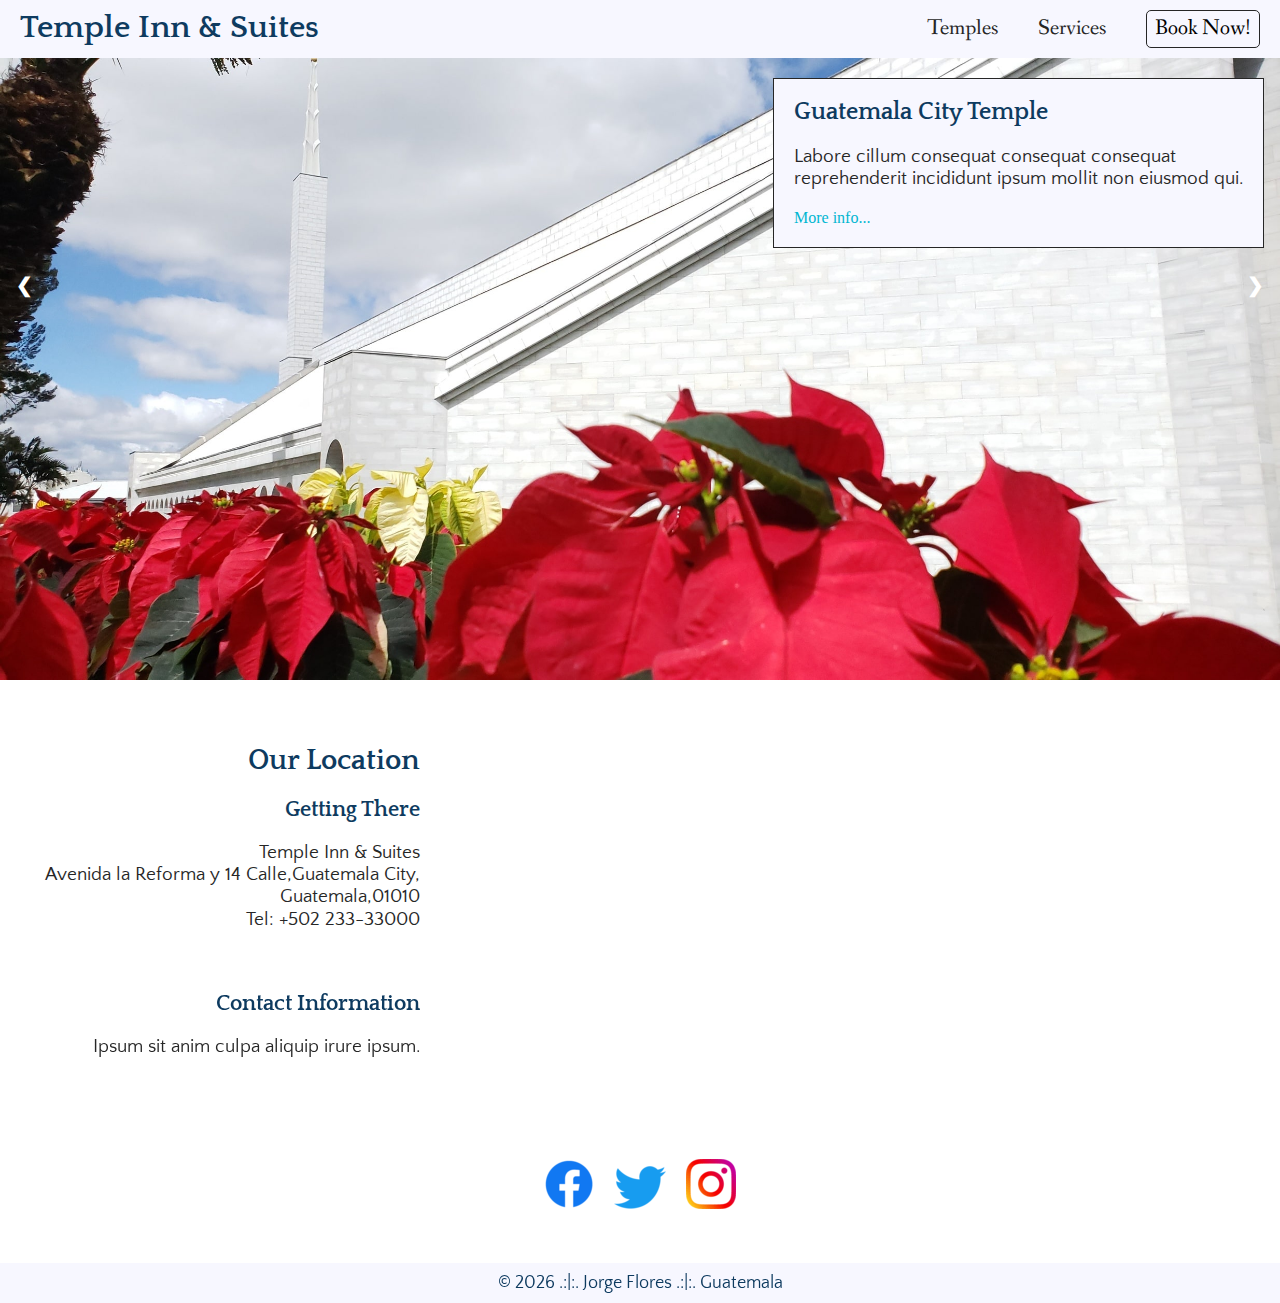
==== index.html @ 7dd708f8 "Added more info link to all pictures" ====
<!DOCTYPE html>
<html lang="en">
<head>
    <meta charset="UTF-8">
    <meta http-equiv="X-UA-Compatible" content="IE=edge">
    <meta name="viewport" content="width=device-width, initial-scale=1.0">
    <title>Home</title>
    <link rel="stylesheet" href="./css/normalize.css">
    <link rel="stylesheet" href="./css/main.css">
    <link rel="stylesheet" href="./css/large.css"></stylesheet>
    <link rel="stylesheet" href="./css/medium.css"></stylesheet>
    <link rel="stylesheet" href="./css/small.css"></stylesheet>
    <link rel="shortcut icon" href="./images/hotel.ico">
</head>
<body>
    <header>
        <div class="title">
            <h1 class="logo">Temple Inn & Suites</h1>
        </div>
        <nav class="navbar" id="nav">
            <ul>
                <li><a href="temples.html">Temples</a></li>
                <li><a href="services.html">Services</a></li>
                <li><button type="button">Book Now!</li>
            </ul>
        </nav>
        <div class="icon">
            <img id="icon" src="./images/menu.png" alt="Menu Icon">
        </div>
    </header>
    <main>
        <!-- Container for the image gallery -->
        <div class="container">

            <!-- Full-width images with number text -->
            <div class="mySlides">
                <img src="./images/guatemala-temple.jpg" style="width:100%" alt="Guatemala">
                <div class="temple-info top-right">
                    <h2>Guatemala City Temple</h2>
                    <p>Labore cillum consequat consequat consequat <br>
                        reprehenderit incididunt ipsum mollit non eiusmod qui.</p>
                    <a style="text-decoration:none" href="#more-info">More info...</a>
                </div>
            </div>
        
            <div class="mySlides">
                <img class="demo cursor" src="./images/mexicocity-temple.jpg" style="width:100%" alt="Mexico City">
                <div class="temple-info top-right">
                    <h2>Mexico City Temple</h2>
                    <p>Labore cillum consequat consequat consequat <br>
                        reprehenderit incididunt ipsum mollit non eiusmod qui.</p>
                    <a style="text-decoration:none" href="#more-info">More info...</a>
                </div>
            </div>
        
            <div class="mySlides">
                <img src="./images/rome-temple.jpg" style="width:100%" alt="Italy">
                <div class="temple-info top-right">
                    <h2>Rome, Italy Temple</h2>
                    <p>Labore cillum consequat consequat consequat <br>
                        reprehenderit incididunt ipsum mollit non eiusmod qui.</p>
                    <a style="text-decoration:none" href="#more-info">More info...</a>
                </div>
            </div>
        
            <div class="mySlides">
                <img src="./images/saopablo-temple.jpg" style="width:100%" alt="Brasil">
                <div class="temple-info top-right">
                    <h2>Sao Pablo Temple</h2>
                    <p>Labore cillum consequat consequat consequat <br>
                        reprehenderit incididunt ipsum mollit non eiusmod qui.</p>
                    <a style="text-decoration:none" href="#more-info">More info...</a>
                </div>
            </div>
        
            <div class="mySlides">
                <img src="./images/saltlake-temple.jpg" style="width:100%" alt="Salt Lake City">
                <div class="temple-info top-right">
                    <h2>Salt Lake City Temple</h2>
                    <p>Labore cillum consequat consequat consequat <br>
                        reprehenderit incididunt ipsum mollit non eiusmod qui.</p>
                    <a style="text-decoration:none" href="#more-info">More info...</a>
                </div>
            </div>
        
            <div class="mySlides">
                <img src="./images/sandiego-temple.jpg" style="width:100%" alt="San Diego">
                <div class="temple-info top-right">
                    <h2>San Diego Temple</h2>
                    <p>Labore cillum consequat consequat consequat <br>
                        reprehenderit incididunt ipsum mollit non eiusmod qui.</p>
                    <a style="text-decoration:none" href="#more-info">More info...</a>
                </div>
            </div>
        
            <!-- Next and previous buttons -->
            <a class="prev" onclick="plusSlides(-1)">&#10094;</a>
            <a class="next" onclick="plusSlides(1)">&#10095;</a>
        </div>
        <section class="main">
    
            <div class="temple-address" id="more-info">
                <h2>Our Location</h2>
                <h3>Getting There</h3>
                <p>
                    Temple Inn & Suites <br>                    
                    Avenida la Reforma y 14 Calle,Guatemala City, <br>
                    Guatemala,01010<br>
                    
                    Tel: +502 233-33000</p>
            </div>
    
            <div class="map">
                <iframe src="https://www.google.com/maps/embed?pb=!1m18!1m12!1m3!1d3861.3350098813307!2d-90.49547398517437!3d14.579976689815608!2m3!1f0!2f0!3f0!3m2!1i1024!2i768!4f13.1!3m3!1m2!1s0x8589a39b9db4f0e3%3A0x93fb9aa9f9d920ba!2sArkadia%20Shopping!5e0!3m2!1sen!2sgt!4v1648485183170!5m2!1sen!2sgt" width="400" height="350" style="border:0;" allowfullscreen="" loading="lazy" referrerpolicy="no-referrer-when-downgrade"></iframe>
            </div>
    
            <div class="contact-info">
                <h2>Contact Information</h2>
                <p>Ipsum sit anim culpa aliquip irure ipsum.</p>
            </div>
    
            <div class="social-icons">
                <a href="https://www.facebook.com/" target="_blank"><img src="./images/f_logo_RGB-Blue_58.png" alt="Facebook"></a>
                <a href="https://www.twitter.com/" target="_blank"><img src="./images/2021 Twitter logo - blue.png" alt="Twitter"></a>
                <a href="https://www.instagram.com/" target="_blank"><img src="./images/Instagram_Glyph_Gradient_RGB.png" alt="Instagram"></a>
            </div>
    
            <section class="ajax-section">
                <div class="container">
                    <ul class="cities"></ul>
                </div>
            </section>
        </section>
    </main>
    <footer>
        <p>&copy; <span id="year"></span> .:|:. Jorge Flores .:|:. Guatemala</p>    
    </footer>    
    <script type="module" src="./js/home.js"></script>
</body>
</html>
---- css/main.css ----
@import url('https://fonts.googleapis.com/css2?family=Fanwood+Text&family=Quattrocento&family=Quattrocento+Sans&display=swap');

p {
    font-family: 'Quattrocento Sans', sans-serif;
}

html {
    color: #262626;
    scroll-behavior: smooth;
}

h1, h2, h3 {
    font-family: 'Quattrocento', serif;
    color: #0e3b60;
    margin: 0;
}

.title {
    padding: 10px 0;
    margin-left: 20px;
}

.city-name span {
    font-size: 1.3em;
}

.logo {
    font-size: 2em;
}

.icon {
    grid-column: 7;
    display: flex;
    align-items: center;
    justify-content: center;
}

nav, nav button {
    font-family: 'Fanwood Text', serif;
}

nav button {
    border-radius: 5px;
    border: 1px solid #262626;
    background-color: #f7f7ff;
    padding: 5px 8px;
    font-size: 1.4em;
}

nav button:hover {
    background-color: #01b6d1;
    color: #262626;
}

header {
    background-color: #F7F7FF;
}

nav a {
    text-decoration: none;
    color: #262626;
    font-size: 1.4em;
}

nav a:hover {
    color: #01b6d1;
}

.temple-info {
    padding: 20px;
}

.temple-info a {
    color: #01b6d1;
}

footer {
    grid-row: 4;
    grid-column: 1 / 4;
}

footer {
    background-color: #f7f7ff;
    color: #0e3b60;
    margin-top: 10px;
    width: 100%;
    text-align: center;
    margin-top: 30px;
}

footer p {
    margin: 10px 0;
    font-size: 1.1em;
}

nav {
    grid-column: 2 / 7;
    padding: 10px 0; 
}

nav ul {
    margin: auto 0;
    padding: 0;
    list-style: none;
    display: flex;
    justify-content: flex-end;
    align-items: center;
    height: 100%;
}

nav ul li {
    margin: 0 20px;
}

/* Position the image container (needed to position the left and right arrows) */
.container {
    position: relative;
    grid-row: 1;
    grid-column: 1 / 4;
}

/* Hide the images by default */
.mySlides {
    display: none;
}

/* .mySlides img {
max-height: 600px;
} */

/* Add a pointer when hovering over the thumbnail images */
.cursor {
    cursor: pointer;
}

/* Next & previous buttons */
.prev,
.next {
    cursor: pointer;
    position: absolute;
    top: 40%;
    width: auto;
    padding: 16px;
    margin-top: -50px;
    color: white;
    font-weight: bold;
    font-size: 20px;
    border-radius: 0 3px 3px 0;
    user-select: none;
-webkit-user-select: none;
}

/* Position the "next button" to the right */
.next {
    right: 0;
    border-radius: 3px 0 0 3px;
}

/* On hover, add a black background color with a little bit see-through */
.prev:hover,
.next:hover {
    background-color: rgba(0, 0, 0, 0.8);
}


/* Container for image text */
.caption-container {
    text-align: center;
    background-color: #222;
    padding: 2px 16px;
    color: white;
}

.row:after {
    content: "";
    display: table;
    clear: both;
}

/* Six columns side by side */
.column {
    float: left;
    width: 16.66%;
}

img.city-icon{
    margin: 0;
}


.ajax-section figcaption {
    text-transform: uppercase;
    letter-spacing: 0.05em;
}

.ajax-section .city-temp {
    font-size: 5rem;
    font-weight: bold;
    color: var(--text_dark);
    text-align: center;
}

.ajax-section .city sup {
    font-size: 0.5em;
}

.ajax-section .city-name sup {
    padding: 0.2em 0.6em;
    border-radius: 30px;
    color: var(--text_light);
    background: var(--orange);
}

.ajax-section .city-icon {
    width: 100px;
    height: 100px;
}

ul.cities {
    list-style: none;
    padding: 0;
    margin: 0;
}
---- css/large.css ----
@media (min-width: 1001px) {
  body {
    display: grid;
    grid-template-columns: repeat(3, 1fr);
    grid-template-rows: repeat(3, auto);
    margin: 0;
  }
  
  header {
    grid-column: 1 / 4;
    grid-row: 1;  
    display: grid;
    grid-template-columns: repeat(6, auto);
  }
  
  main {
    display: grid;
    grid-template-columns: repeat(3, 1fr);
    grid-template-rows: repeat(2, auto);
    grid-column: 1 / 4;
    grid-gap: 20px;
  }
  
  section.main {
    display: grid;
    grid-template-columns: repeat(3, 1fr);
    grid-template-rows: repeat(3, auto);
    grid-column: 1 / 4;
    grid-row: 3;
    grid-gap: 20px;
    margin: 0 20px;
  }
  
  .temple-info {
    grid-row: 1;
    grid-column: 1;
  }
  
  .top-right {
    position: absolute;
    top: 20px;
    right: 16px;
    border: 1px solid #262626;
    background-color: #f7f7ff;
  }

  .temple-address {
    grid-row: 1;
    grid-column: 1;
    text-align: right;
  }
  .map {
    grid-row: 1 / 3;
    grid-column: 2; 
    margin: 0 auto;
  }
  
  .contact-info {
    grid-row: 2;
    grid-column: 1;
    text-align: right;
  }
  
  .social-icons {
    grid-row: 3;
    grid-column: 2;
    display: flex;
    align-items: end;
    justify-content: center;
    margin-top: 20px;
    padding: 20px;
  }

  .social-icons a {
    margin: 0 10px;
  }
  
  .ajax-section {
    grid-row: 1 / 3;
    grid-column: 3;
    text-align: left;
    margin: auto 0;
  } 

  div.container {
    margin-bottom: 20px;
  }

  main p {
    font-size: 1.2em;
  }

  .temple-address h2 {
    font-size: 1.8em;
    margin-bottom: 20px;
  }

  .temple-address h3 {
    font-size: 1.4em;
  }

  .contact-info h2 {
      font-size: 1.4em;
  }

  .city {
    display: grid;
    grid-template-columns: repeat(2, 1fr);
    grid-template-rows: repeat(3, auto);
  }
  
  .city-name {
      grid-column: 1;
      grid-row: 1;
  }
  
  .city-temp {
      grid-column: 1;
      grid-row: 2;
  }

  figure {
    margin: 0 10px;
    grid-column: 1;
    grid-row: 3;
  }
  
  .icon {
    display: none;
  }

}

@media screen and (max-width: 1000px) {
  .ajax-section .cities {
    grid-template-columns: repeat(3, 1fr);
  }
}

@media screen and (max-width: 700px) {
  .heading {
    font-size: 3rem;
  }
  
  .ajax-section {
    margin-top: 20px;
  }

  .ajax-section .cities {
    grid-template-columns: repeat(2, 1fr);
  }
}

@media screen and (max-width: 500px) {
  
  .ajax-section .cities {
    grid-template-columns: repeat(1, 1fr);
  }
}
---- css/medium.css ----
@media (max-width: 1000px) {

    section.main {
        display: grid;
        grid-template-columns: repeat(2, 1fr);
    }

    header {
        grid-column: 1 / 4;
        grid-row: 1;  
        display: grid;
        grid-template-columns: repeat(6, auto);
    }

    .temple-info {
        text-align: center;
    }

    div.map {
        grid-column: 1 / 3;
        margin: 0 auto;
    }

    .temple-address {
        text-align: center;
        grid-column: 1 / 3;
    }

    section.ajax-section {
        grid-row: 1;
        grid-column: 1 / 3;
        margin: 10px auto;
    }

    .social-icons {
        display: flex;
        flex-direction: row;
        margin-left: 20px;
        margin-top: 55px;
    }

    .contact-info {
        text-align: end;
        margin: 20px 0;
    }

    footer {
        margin: 0;
        padding: 10px 0;
    }

    li.city {
        grid-template-columns: repeat(2, 1fr);
        grid-template-rows: 1fr;
    }

    footer p {
        margin: 0;
    }

    figure {
        grid-column: 2;
        grid-row: 1;
    }

    div.container {
        margin-bottom: 20px;
    }

    .temple-address {
        margin: 20px 0;
    }

    .contact-info {
        margin-top: 40px;
    }

    h1, h2 {
        font-size: 1.2em;
    }

    .city-temp {
        font-size: 3rem;
    }

    .temple-address h2 {
        font-size: 1.6em;
    }

    .temple-address h3 {
        font-size: 1.3em;
    }

    .contact-info h2 {
        font-size: 1.6em;
    }

    figure {
        grid-column: 2;
        grid-row: 1 / 3;
    }

    .city {
        display: grid;
        grid-template-columns: repeat(2, auto);
        grid-template-rows: repeat(2, auto);
    }

    .city-name {
        display: flex;
        align-items: center;
        justify-content: center;
    }

    .temple-info h2 {
        font-size: 1.8em;
    }

    .icon {
        display: none;
    }

    iframe {
        width: 550px;
        height: 400px;
    }   

}

@media (max-width: 870px) {

    nav a, nav button {
        font-size: 1.2em;
    }

    div.title {
        font-size: 1em;
    }
}

@media (max-width: 689px) {

    iframe {
        width: 400px;
    }
}
---- css/small.css ----
@media (max-width: 690px) {
    .city-temp {
        font-size: 2.6rem;
        grid-row: 2;
        grid-column: 1;
    }

    main p {
        font-size: 1em;
    }

    .contact-info {
        padding-left: 20px;
    }

    .icon {
        display: flex;
    }

    #nav {
        display: none;
    }

    li.city {
        grid-template-columns: 1fr;
    }

    .city-name {
        grid-column: 1;
        grid-row: 1;
    }

    figure {
        grid-column: 1;
        grid-row: 3;
    }
    
    .contact-info {
        grid-column: 1 / 3;
        grid-row: 4;
        padding-left: 0;
        text-align: center;
    }

    .social-icons {
        grid-column: 1 / 3;
        grid-row: 5;
        justify-content: center;
        margin-bottom: 20px;
    }

    nav ul li {
        font-size: 1.1em;
        margin: 10px 0;
    }

    div.title {
        font-size: 12px;
        margin-left: 8px;
    }
}

@media (max-width: 540px) {
    iframe {
        width: 300px;
        height: 300px;
    }
}
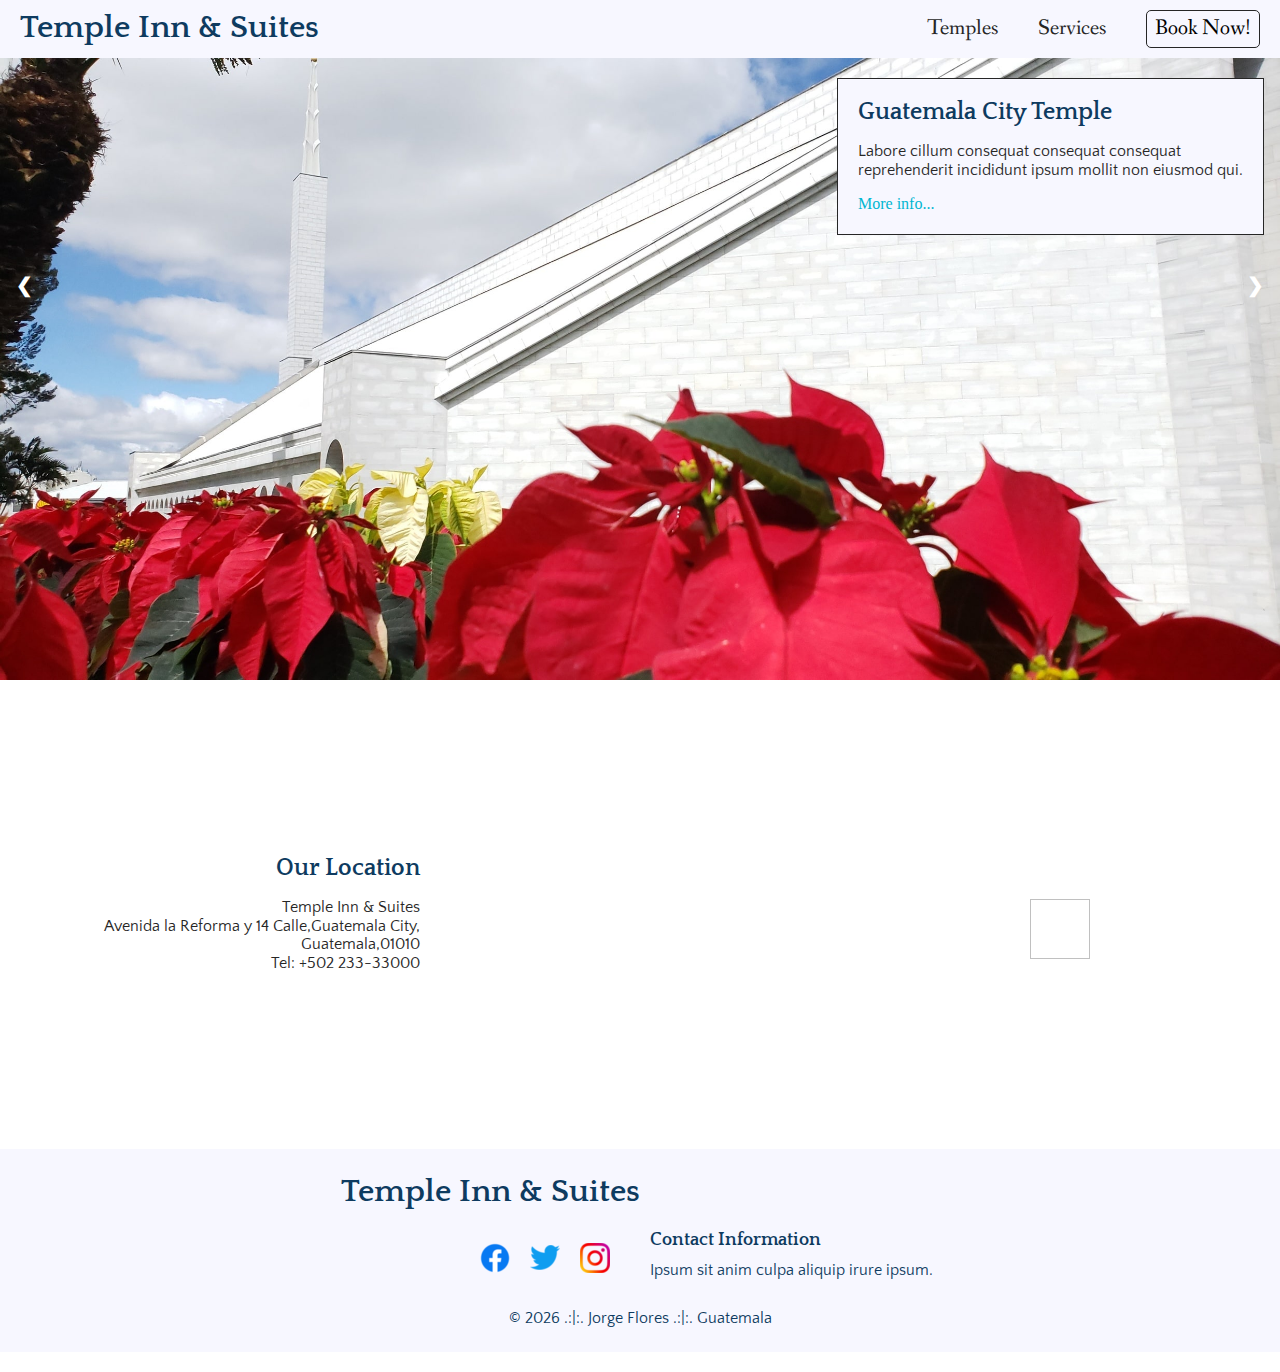
==== commit 53e2d48b: "Improved main page styling" ====
--- a/index.html
+++ b/index.html
@@ -30,7 +30,7 @@
     </header>
     <main>
         <!-- Container for the image gallery -->
-        <div class="container">
+        <div class="container main">
 
             <!-- Full-width images with number text -->
             <div class="mySlides">
@@ -100,8 +100,7 @@
         <section class="main">
     
             <div class="temple-address" id="more-info">
-                <h2>Our Location</h2>
-                <h3>Getting There</h3>
+                <h2>Our Location</h2>   
                 <p>
                     Temple Inn & Suites <br>                    
                     Avenida la Reforma y 14 Calle,Guatemala City, <br>
@@ -114,25 +113,40 @@
                 <iframe src="https://www.google.com/maps/embed?pb=!1m18!1m12!1m3!1d3861.3350098813307!2d-90.49547398517437!3d14.579976689815608!2m3!1f0!2f0!3f0!3m2!1i1024!2i768!4f13.1!3m3!1m2!1s0x8589a39b9db4f0e3%3A0x93fb9aa9f9d920ba!2sArkadia%20Shopping!5e0!3m2!1sen!2sgt!4v1648485183170!5m2!1sen!2sgt" width="400" height="350" style="border:0;" allowfullscreen="" loading="lazy" referrerpolicy="no-referrer-when-downgrade"></iframe>
             </div>
     
-            <div class="contact-info">
-                <h2>Contact Information</h2>
-                <p>Ipsum sit anim culpa aliquip irure ipsum.</p>
-            </div>
-    
-            <div class="social-icons">
-                <a href="https://www.facebook.com/" target="_blank"><img src="./images/f_logo_RGB-Blue_58.png" alt="Facebook"></a>
-                <a href="https://www.twitter.com/" target="_blank"><img src="./images/2021 Twitter logo - blue.png" alt="Twitter"></a>
-                <a href="https://www.instagram.com/" target="_blank"><img src="./images/Instagram_Glyph_Gradient_RGB.png" alt="Instagram"></a>
-            </div>
-    
             <section class="ajax-section">
-                <div class="container">
-                    <ul class="cities"></ul>
+                <div class="container temperature">
+                    <ul class="cities">
+                        <li class="city">
+                            <h2 class="city-name" data-name="">
+                                <span></span>
+                                <sup></sup>
+                            </h2>
+                            <div class="city-temp">
+                                <sup></sup>
+                            </div>
+                            <figure>
+                                <img class="city-icon">
+                            </figure>
+                        </li>
+                    </ul>
                 </div>
             </section>
         </section>
     </main>
     <footer>
+        <div class="title">
+            <h1 class="logo">Temple Inn & Suites</h1>
+        </div>
+        <div class="contact-info">
+            <h2>Contact Information</h2>
+            <p>Ipsum sit anim culpa aliquip irure ipsum.</p>
+        </div>
+
+        <div class="social-icons">
+            <a href="https://www.facebook.com/" target="_blank"><img src="./images/f_logo_RGB-Blue_58.png" alt="Facebook"></a>
+            <a href="https://www.twitter.com/" target="_blank"><img src="./images/2021 Twitter logo - blue.png" alt="Twitter"></a>
+            <a href="https://www.instagram.com/" target="_blank"><img src="./images/Instagram_Glyph_Gradient_RGB.png" alt="Instagram"></a>
+        </div>
         <p>&copy; <span id="year"></span> .:|:. Jorge Flores .:|:. Guatemala</p>    
     </footer>    
     <script type="module" src="./js/home.js"></script>
--- a/css/main.css
+++ b/css/main.css
@@ -86,11 +86,15 @@
     width: 100%;
     text-align: center;
     margin-top: 30px;
+    margin-bottom: 20px;
+    padding: 15px 0;
 }
 
 footer p {
     margin: 10px 0;
     font-size: 1.1em;
+    grid-row: 3;
+    grid-column: 1 / 3;
 }
 
 nav {
@@ -212,12 +216,28 @@
 }
 
 .ajax-section .city-icon {
-    width: 100px;
-    height: 100px;
+    width: 60px;
+    height: 60px;
 }
 
 ul.cities {
     list-style: none;
     padding: 0;
     margin: 0;
+}
+
+@keyframes transitionIn {
+    from {
+        opacity: 0;
+        transform: rotateX(-10deg);
+    }
+
+    to {
+        opacity: 1;
+        transform: rotateX(0);
+    }
+}
+
+body {
+    animation: transitionIn 1s;
 }--- a/css/large.css
+++ b/css/large.css
@@ -45,10 +45,14 @@
   }
 
   .temple-address {
-    grid-row: 1;
+    grid-row: 1 / 3;
     grid-column: 1;
     text-align: right;
+    display: flex;
+    flex-direction: column;
+    justify-content: center;
   }
+
   .map {
     grid-row: 1 / 3;
     grid-column: 2; 
@@ -57,17 +61,20 @@
   
   .contact-info {
     grid-row: 2;
-    grid-column: 1;
-    text-align: right;
+    grid-column: 2;
+    display: flex;
+    flex-direction: column;
+    align-items: start;
+    justify-content: start;
+    padding: 10px;
   }
   
   .social-icons {
-    grid-row: 3;
-    grid-column: 2;
+    grid-row: 2;
+    grid-column: 1;
     display: flex;
-    align-items: end;
-    justify-content: center;
-    margin-top: 20px;
+    align-items: center;
+    justify-content: end;
     padding: 20px;
   }
 
@@ -87,48 +94,71 @@
   }
 
   main p {
-    font-size: 1.2em;
+    font-size: 1em;
   }
 
   .temple-address h2 {
-    font-size: 1.8em;
-    margin-bottom: 20px;
+    font-size: 1.5em;
   }
 
+  .ajax-section .city-temp {
+    font-size: 4rem;
+    grid-column: 1;
+    grid-row: 2;
+    text-align: right;
+  }
   .temple-address h3 {
-    font-size: 1.4em;
+    font-size: 1.3em;
   }
 
   .contact-info h2 {
-      font-size: 1.4em;
+      font-size: 1.1em;
+  }
+  
+  .contact-info p {
+    font-size: 1em;
   }
 
   .city {
     display: grid;
-    grid-template-columns: repeat(2, 1fr);
-    grid-template-rows: repeat(3, auto);
+    grid-template-columns: repeat(3, 1fr);
+    grid-template-rows: repeat(2, auto);
   }
   
   .city-name {
-      grid-column: 1;
+      grid-column: 1 / 3;
       grid-row: 1;
-  }
-  
-  .city-temp {
-      grid-column: 1;
-      grid-row: 2;
   }
 
   figure {
-    margin: 0 10px;
-    grid-column: 1;
-    grid-row: 3;
+    margin: 0;
+    grid-column: 2;
+    grid-row: 2;
+    flex-direction: row;
+    display: flex;
+    justify-content: center;
+    align-items: center;
   }
   
   .icon {
     display: none;
   }
 
+  footer {
+    display: grid;
+    grid-template-columns: repeat(2, 1fr);
+    grid-template-rows: repeat(3, auto);
+  }
+
+  footer p {
+    font-size: 1em;
+  }
+
+  footer > .title {
+    grid-column: 1;
+    grid-row: 1;
+    text-align: end;
+  }
 }
 
 @media screen and (max-width: 1000px) {
--- a/css/medium.css
+++ b/css/medium.css
@@ -22,57 +22,75 @@
     }
 
     .temple-address {
-        text-align: center;
-        grid-column: 1 / 3;
+        grid-column: 2;
+        grid-row: 1;
+        display: flex;
+        flex-direction: column;
+        justify-content: center;
+        align-items: start;
+        background-color: #f7f7ff;
+        padding: 20px;
     }
 
     section.ajax-section {
         grid-row: 1;
-        grid-column: 1 / 3;
-        margin: 10px auto;
+        grid-column: 1;
+        margin: 0 auto;
+        background-color: #f7f7ff;
+        width: 100%;
+    }
+
+    .ajax-section .city-temp {
+        font-size: 3.5rem;
     }
 
     .social-icons {
         display: flex;
         flex-direction: row;
-        margin-left: 20px;
-        margin-top: 55px;
+        justify-content: end;
+        align-items: center;
+        grid-column: 1;
+        grid-row: 2;
+        padding: 10px;
     }
 
     .contact-info {
-        text-align: end;
-        margin: 20px 0;
+        text-align: start;
+        grid-column: 2;
+        grid-row: 2;
+        padding: 10px;
     }
 
     footer {
-        margin: 0;
+        margin: 40px 0 20px 0;
         padding: 10px 0;
+        display: grid;
+        grid-template-columns: repeat(2, 1fr);
+        grid-template-rows: repeat(4, auto);
     }
 
-    li.city {
-        grid-template-columns: repeat(2, 1fr);
-        grid-template-rows: 1fr;
+    footer > .title {
+        grid-column: 1 / 3;
+        grid-row: 1;
+        text-align: center;
+        margin: 0;
+    }
+
+    .social-icons a {
+        margin: 0 10px;
     }
 
     footer p {
-        margin: 0;
+        margin: 10px 0;
     }
 
     figure {
         grid-column: 2;
-        grid-row: 1;
-    }
-
-    div.container {
-        margin-bottom: 20px;
-    }
-
-    .temple-address {
-        margin: 20px 0;
-    }
-
-    .contact-info {
-        margin-top: 40px;
+        grid-row: 2;
+        display: flex;
+        flex-direction: row;
+        margin: 0;
+        justify-content: end;
     }
 
     h1, h2 {
@@ -81,6 +99,15 @@
 
     .city-temp {
         font-size: 3rem;
+        display: flex;
+        justify-content: end;
+        grid-column: 3;
+        grid-row: 2;
+        margin: auto;
+    }
+
+    sup {
+        top: 0.5em;
     }
 
     .temple-address h2 {
@@ -91,25 +118,29 @@
         font-size: 1.3em;
     }
 
-    .contact-info h2 {
-        font-size: 1.6em;
-    }
-
-    figure {
-        grid-column: 2;
-        grid-row: 1 / 3;
+    div.map {
+        margin-top: 30px;
     }
 
     .city {
         display: grid;
-        grid-template-columns: repeat(2, auto);
-        grid-template-rows: repeat(2, auto);
+        grid-template-columns: repeat(3, 1fr);
+        grid-template-rows: repeat(3, auto);
+    }
+
+    section.ajax-section {
+        display: flex;
+        flex-direction: column;
+        justify-content: center;
     }
 
     .city-name {
+        grid-column: 2/ 4;
+        grid-row: 1;
         display: flex;
         align-items: center;
-        justify-content: center;
+        justify-content: end;
+
     }
 
     .temple-info h2 {
--- a/css/small.css
+++ b/css/small.css
@@ -1,12 +1,18 @@
 @media (max-width: 690px) {
     .city-temp {
-        font-size: 2.6rem;
-        grid-row: 2;
+        grid-row: 3;
         grid-column: 1;
+        display: flex;
+        justify-content: center;
+        align-items: center;
     }
 
     main p {
         font-size: 1em;
+    }
+
+    div.container  {
+        margin-bottom: 0;
     }
 
     .contact-info {
@@ -21,18 +27,52 @@
         display: none;
     }
 
+    .temple-address {
+        grid-row: 2;
+        grid-column: 1 / 3;
+        text-align: center;
+        display: flex;
+        justify-content: center;
+        align-items: center;
+        background-color: white;
+    }
+
     li.city {
         grid-template-columns: 1fr;
+        padding-left: 40px;
+        padding-right: 40px;
     }
 
     .city-name {
-        grid-column: 1;
         grid-row: 1;
+        grid-column: 1 / 3;
+        display: flex;
+        align-items: center;
+        justify-content: center;
     }
 
     figure {
         grid-column: 1;
-        grid-row: 3;
+        grid-row: 2;
+        display: flex;
+        justify-content: center;
+        align-items: center;
+        margin: 0;
+        flex-direction: row;
+    }
+
+    .ajax-section .city-icon {
+        width: 60px;
+        height: 60px;
+    }
+
+    section.ajax-section {
+        grid-row: 1;
+        grid-column: 1 / 3;
+    }
+
+    sup {
+        top: -0.5em;
     }
     
     .contact-info {
@@ -58,6 +98,66 @@
         font-size: 12px;
         margin-left: 8px;
     }
+
+    footer {
+        grid-template-columns: 1fr;
+        grid-template-rows: repeat(4, auto);
+    }
+
+    footer > .title {
+        grid-column: 1;
+        grid-row: 1;
+        text-align: center;
+        margin: 0;
+    }
+
+    footer p {
+        grid-row: 4 ;
+    }
+
+    .social-icons {
+        grid-row: 3;
+    }
+
+    .contact-info {
+        grid-row: 2;
+        padding-right: 0;
+    }
+
+    .ajax-section .container {
+        margin-bottom: 0;
+        padding: 30px 0;
+    }
+
+    .ajax-section .city-temp {
+        font-size: 3.5rem;
+        width: 100%;
+    }
+
+    .ajax-section {
+        margin: 20px 0;
+    }
+
+    div.map {
+        margin-bottom: 20px;
+    }
+
+    section.ajax-section {
+        margin-bottom: 40px;
+    }
+
+    li.city {
+        grid-template-columns: 1fr;
+        grid-template-rows: repeat(2, auto);
+    }
+
+    h2.city-name {
+        font-size: 1em;
+    }
+
+    .city-name span {
+        text-align: center;
+    }
 }
 
 @media (max-width: 540px) {
@@ -65,4 +165,34 @@
         width: 300px;
         height: 300px;
     }
+}
+
+@media (min-width: 480px) and (max-width: 690px) {
+    li.city {
+        grid-template-columns: repeat(6, auto);
+        grid-template-rows: repeat(2, auto);
+    }
+
+    .city-name {
+        grid-column: 3 / 5;
+        grid-row: 1;
+        justify-content: center;
+    }
+
+    .city-temp {
+        grid-column: 3;
+        grid-row: 2;
+        justify-content: end;
+        width: 100%;
+    }
+
+    figure {
+        grid-column: 4;
+        grid-row: 2;
+        justify-content: start;
+    }
+
+    .ajax-section .city-temp {
+        font-size: 3rem;
+    }
 }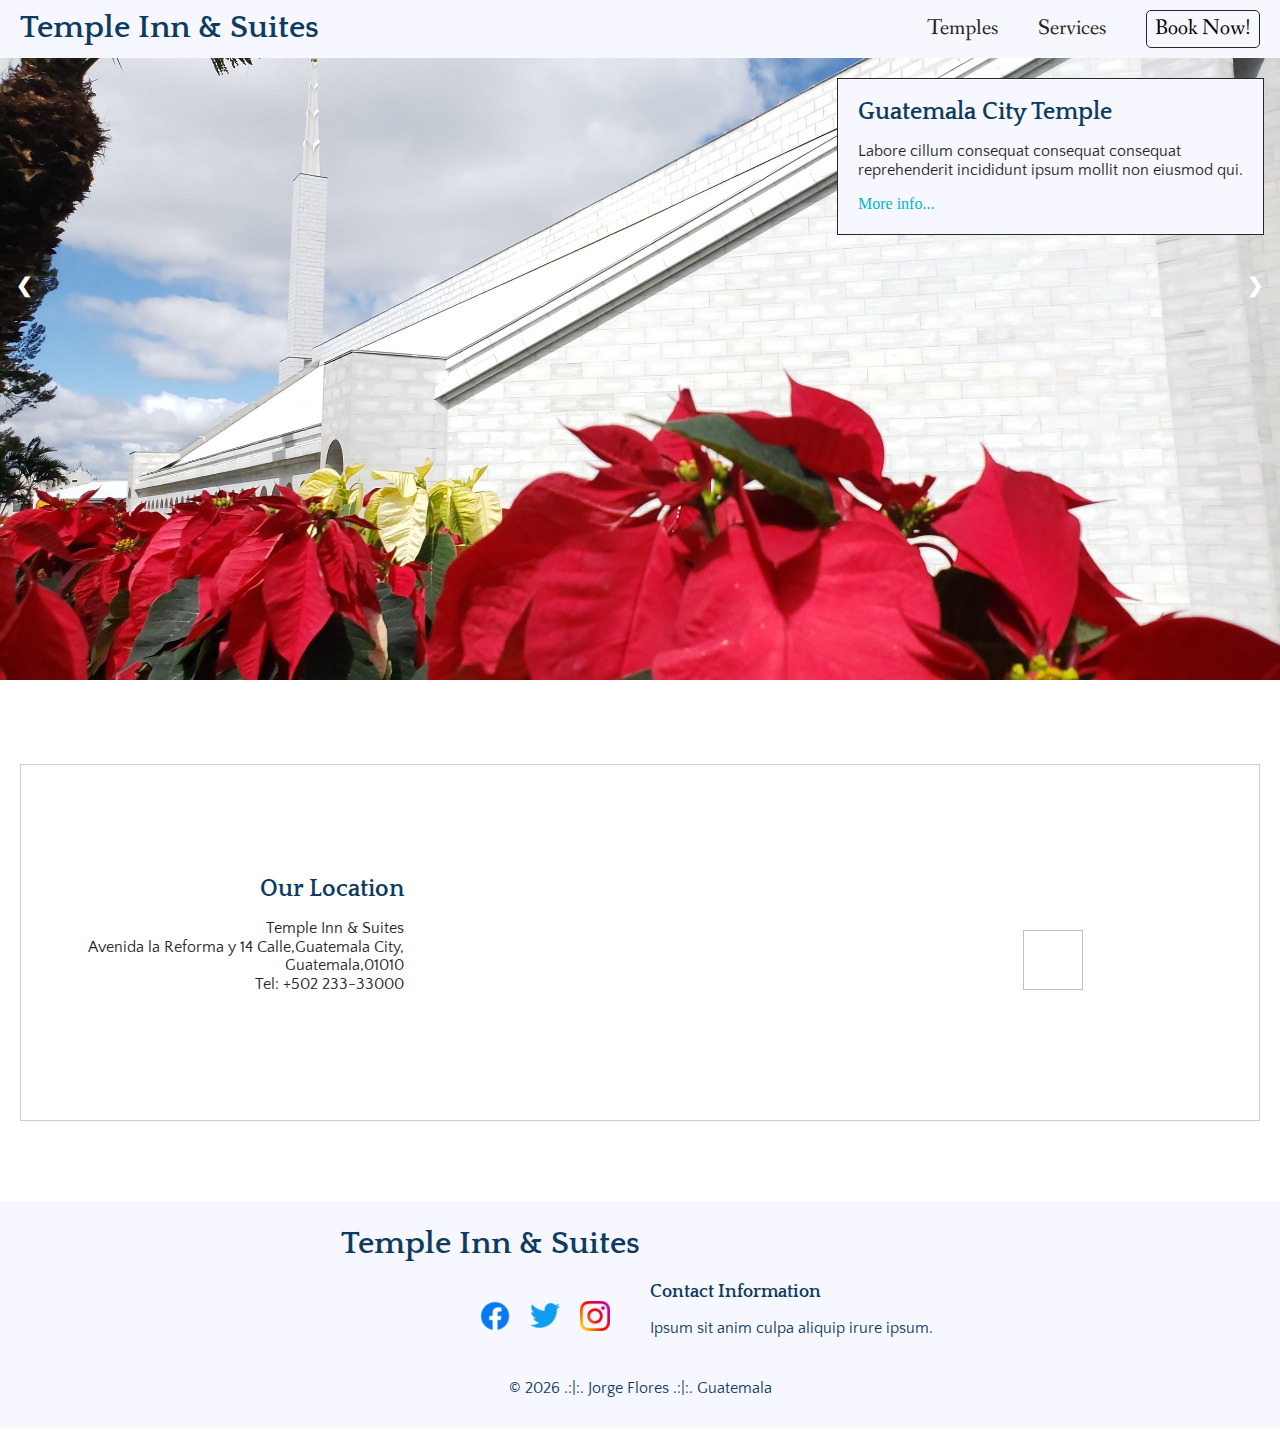
==== commit 4668c179: "Styling" ====
--- a/index.html
+++ b/index.html
@@ -98,7 +98,7 @@
             <a class="next" onclick="plusSlides(1)">&#10095;</a>
         </div>
         <section class="main">
-    
+            
             <div class="temple-address" id="more-info">
                 <h2>Our Location</h2>   
                 <p>
--- a/css/main.css
+++ b/css/main.css
@@ -82,16 +82,13 @@
 footer {
     background-color: #f7f7ff;
     color: #0e3b60;
-    margin-top: 10px;
     width: 100%;
     text-align: center;
-    margin-top: 30px;
     margin-bottom: 20px;
     padding: 15px 0;
 }
 
 footer p {
-    margin: 10px 0;
     font-size: 1.1em;
     grid-row: 3;
     grid-column: 1 / 3;
--- a/css/large.css
+++ b/css/large.css
@@ -18,7 +18,6 @@
     grid-template-columns: repeat(3, 1fr);
     grid-template-rows: repeat(2, auto);
     grid-column: 1 / 4;
-    grid-gap: 20px;
   }
   
   section.main {
@@ -27,8 +26,8 @@
     grid-template-rows: repeat(3, auto);
     grid-column: 1 / 4;
     grid-row: 3;
-    grid-gap: 20px;
-    margin: 0 20px;
+    margin: 80px 20px;
+    border: 1px solid #ccc;
   }
   
   .temple-info {
@@ -51,6 +50,7 @@
     display: flex;
     flex-direction: column;
     justify-content: center;
+    padding: 30px;
   }
 
   .map {
@@ -87,11 +87,8 @@
     grid-column: 3;
     text-align: left;
     margin: auto 0;
+    padding: 30px;
   } 
-
-  div.container {
-    margin-bottom: 20px;
-  }
 
   main p {
     font-size: 1em;
--- a/css/medium.css
+++ b/css/medium.css
@@ -3,6 +3,7 @@
     section.main {
         display: grid;
         grid-template-columns: repeat(2, 1fr);
+        margin-bottom: 60px;
     }
 
     header {
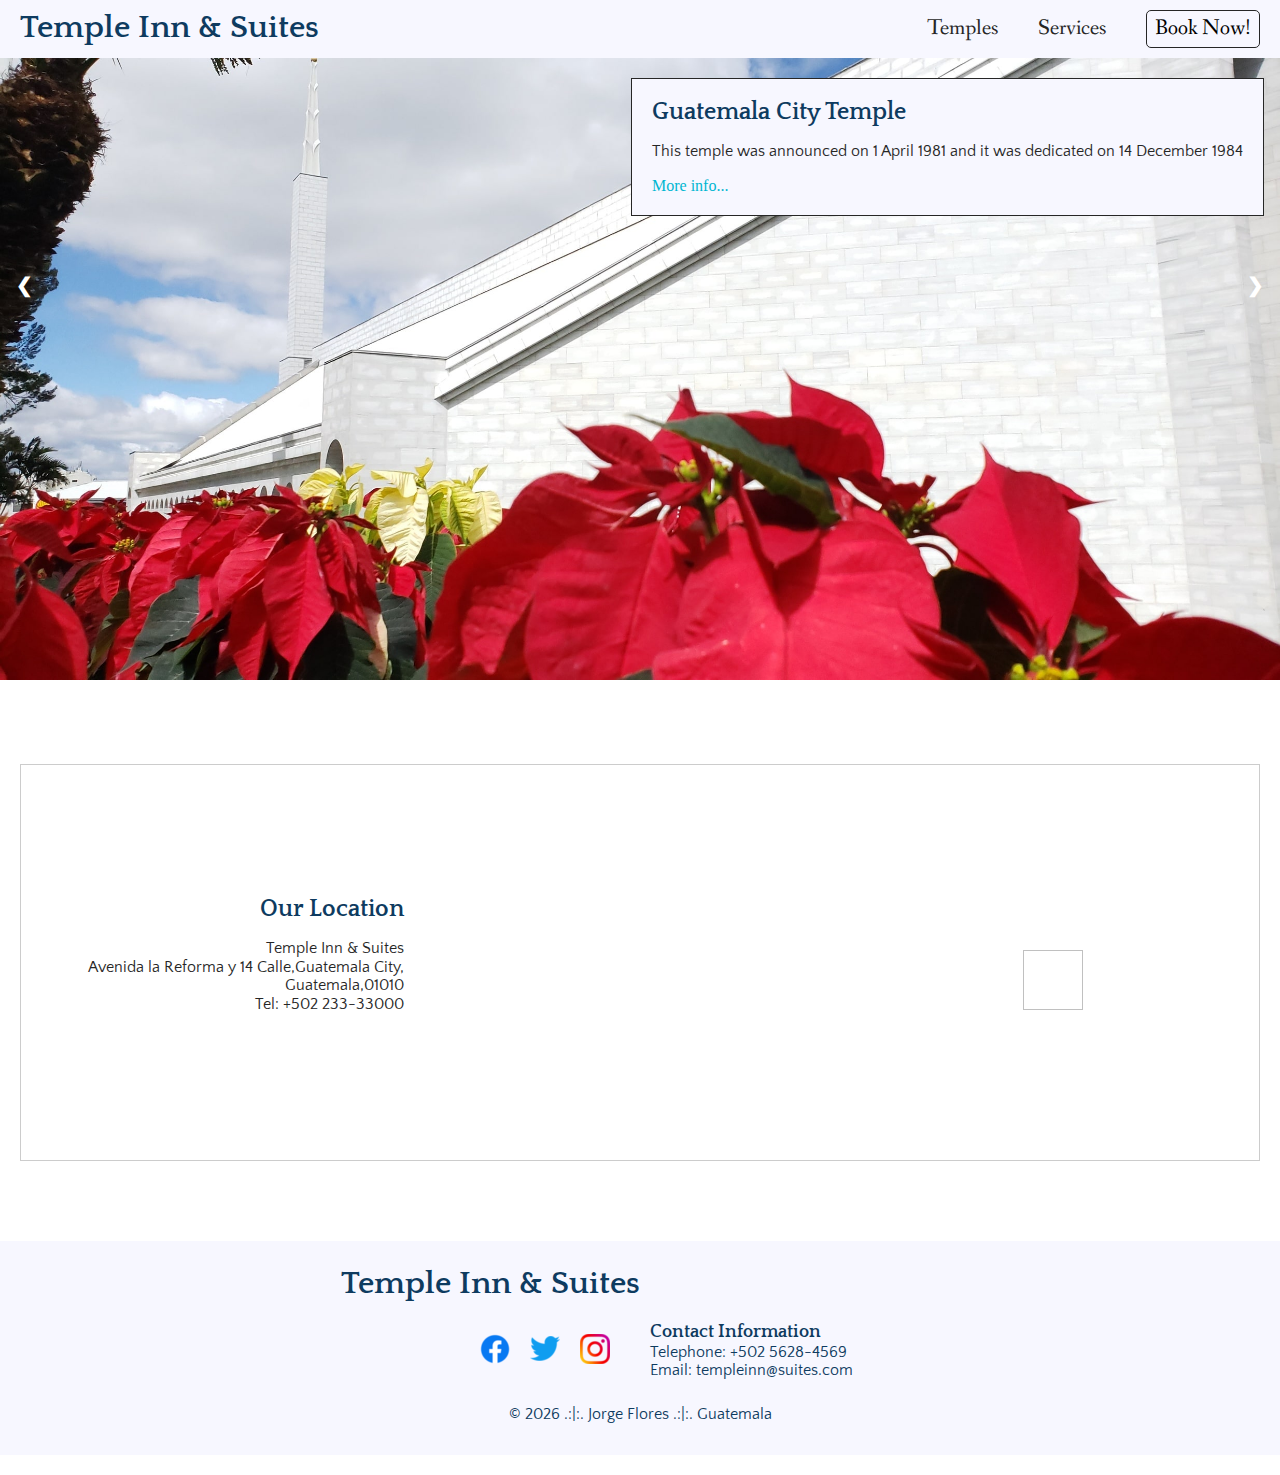
==== commit f63b7a05: "Footer information" ====
--- a/index.html
+++ b/index.html
@@ -37,58 +37,52 @@
                 <img src="./images/guatemala-temple.jpg" style="width:100%" alt="Guatemala">
                 <div class="temple-info top-right">
                     <h2>Guatemala City Temple</h2>
-                    <p>Labore cillum consequat consequat consequat <br>
-                        reprehenderit incididunt ipsum mollit non eiusmod qui.</p>
+                    <p id="0"></p>
                     <a style="text-decoration:none" href="#more-info">More info...</a>
                 </div>
             </div>
         
             <div class="mySlides">
                 <img class="demo cursor" src="./images/mexicocity-temple.jpg" style="width:100%" alt="Mexico City">
-                <div class="temple-info top-right">
+                <div class="temple-info top-right" >
                     <h2>Mexico City Temple</h2>
-                    <p>Labore cillum consequat consequat consequat <br>
-                        reprehenderit incididunt ipsum mollit non eiusmod qui.</p>
+                    <p id="1"></p>
                     <a style="text-decoration:none" href="#more-info">More info...</a>
                 </div>
             </div>
         
             <div class="mySlides">
                 <img src="./images/rome-temple.jpg" style="width:100%" alt="Italy">
-                <div class="temple-info top-right">
+                <div class="temple-info top-right" >
                     <h2>Rome, Italy Temple</h2>
-                    <p>Labore cillum consequat consequat consequat <br>
-                        reprehenderit incididunt ipsum mollit non eiusmod qui.</p>
+                    <p id="2"></p>
                     <a style="text-decoration:none" href="#more-info">More info...</a>
                 </div>
             </div>
         
             <div class="mySlides">
                 <img src="./images/saopablo-temple.jpg" style="width:100%" alt="Brasil">
-                <div class="temple-info top-right">
+                <div class="temple-info top-right" >
                     <h2>Sao Pablo Temple</h2>
-                    <p>Labore cillum consequat consequat consequat <br>
-                        reprehenderit incididunt ipsum mollit non eiusmod qui.</p>
+                    <p id="3"></p>
                     <a style="text-decoration:none" href="#more-info">More info...</a>
                 </div>
             </div>
         
             <div class="mySlides">
                 <img src="./images/saltlake-temple.jpg" style="width:100%" alt="Salt Lake City">
-                <div class="temple-info top-right">
+                <div class="temple-info top-right" >
                     <h2>Salt Lake City Temple</h2>
-                    <p>Labore cillum consequat consequat consequat <br>
-                        reprehenderit incididunt ipsum mollit non eiusmod qui.</p>
+                    <p id="4"></p>
                     <a style="text-decoration:none" href="#more-info">More info...</a>
                 </div>
             </div>
         
             <div class="mySlides">
                 <img src="./images/sandiego-temple.jpg" style="width:100%" alt="San Diego">
-                <div class="temple-info top-right">
+                <div class="temple-info top-right" >
                     <h2>San Diego Temple</h2>
-                    <p>Labore cillum consequat consequat consequat <br>
-                        reprehenderit incididunt ipsum mollit non eiusmod qui.</p>
+                    <p id="5"></p>
                     <a style="text-decoration:none" href="#more-info">More info...</a>
                 </div>
             </div>
@@ -97,9 +91,9 @@
             <a class="prev" onclick="plusSlides(-1)">&#10094;</a>
             <a class="next" onclick="plusSlides(1)">&#10095;</a>
         </div>
-        <section class="main">
+        <section class="main" id="more-info">
             
-            <div class="temple-address" id="more-info">
+            <div class="temple-address" >
                 <h2>Our Location</h2>   
                 <p>
                     Temple Inn & Suites <br>                    
@@ -139,7 +133,8 @@
         </div>
         <div class="contact-info">
             <h2>Contact Information</h2>
-            <p>Ipsum sit anim culpa aliquip irure ipsum.</p>
+            <p>Telephone: +502 5628-4569</p>
+            <p>Email: templeinn@suites.com</p>
         </div>
 
         <div class="social-icons">
--- a/css/large.css
+++ b/css/large.css
@@ -28,6 +28,7 @@
     grid-row: 3;
     margin: 80px 20px;
     border: 1px solid #ccc;
+    padding: 20px 0;
   }
   
   .temple-info {
@@ -68,6 +69,10 @@
     justify-content: start;
     padding: 10px;
   }
+
+  .contact-info p {
+    margin: 0;
+  }
   
   .social-icons {
     grid-row: 2;
@@ -82,6 +87,11 @@
     margin: 0 10px;
   }
   
+  div.temple-info {
+    display: grid;
+    grid-template-rows: repeat(3, auto);
+  }
+
   .ajax-section {
     grid-row: 1 / 3;
     grid-column: 3;
--- a/css/medium.css
+++ b/css/medium.css
@@ -60,6 +60,10 @@
         grid-column: 2;
         grid-row: 2;
         padding: 10px;
+    }
+
+    .contact-info p {
+        margin: 0;
     }
 
     footer {
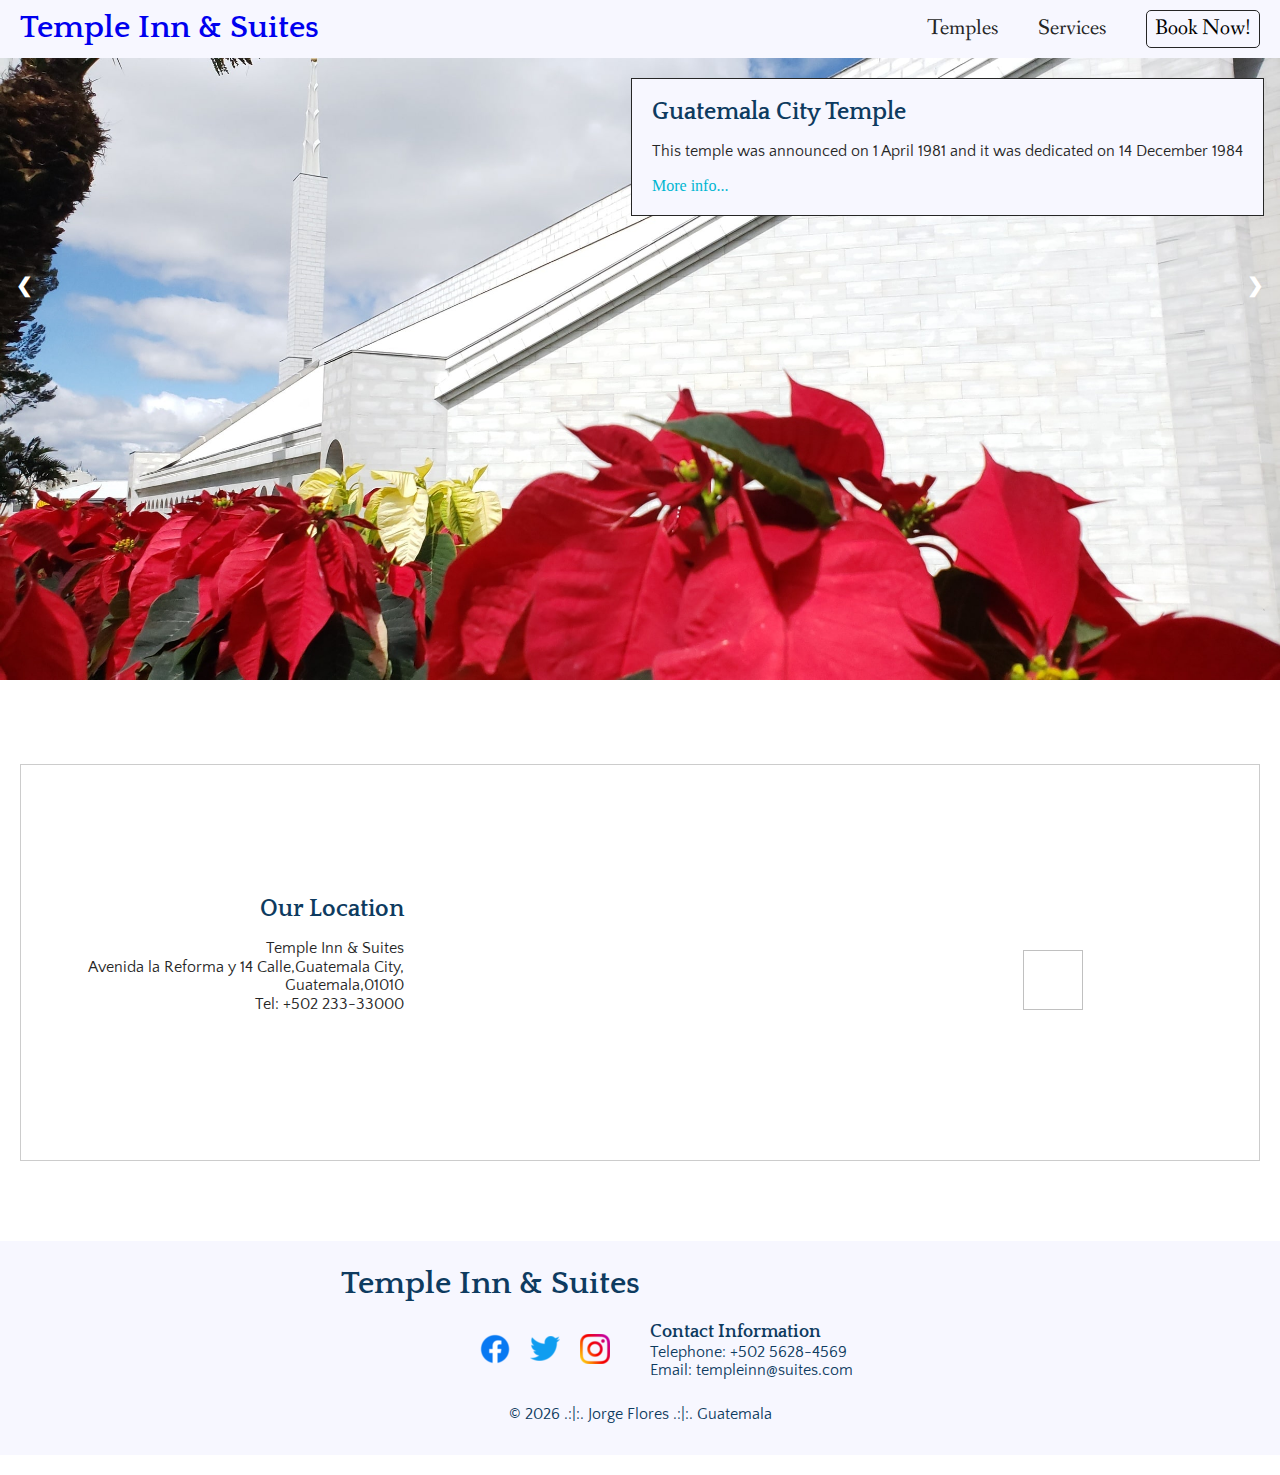
==== commit 5e150446: "Temples page added" ====
--- a/index.html
+++ b/index.html
@@ -15,7 +15,7 @@
 <body>
     <header>
         <div class="title">
-            <h1 class="logo">Temple Inn & Suites</h1>
+            <h1 class="logo"><a href="index.html">Temple Inn & Suites</a></h1>
         </div>
         <nav class="navbar" id="nav">
             <ul>
--- a/css/main.css
+++ b/css/main.css
@@ -107,6 +107,38 @@
     justify-content: flex-end;
     align-items: center;
     height: 100%;
+}
+
+section.temples {
+    display: grid;
+    grid-template-columns: repeat(auto-fit, minmax(300px, 1fr));  
+    grid-template-rows: repeat(2, 1fr); 
+    padding: 20px;
+    grid-gap: 30px;
+
+}
+
+div.temple {
+    padding: 20px;
+    border: 1px solid #262626;
+    display: grid;
+    grid-gap: 10px;
+}
+
+.logo a {
+    text-decoration: none;
+}
+
+.logo a:visited {
+    color: #0e3b60;
+}
+
+div.temple p {
+    margin: 0;
+}
+
+div.temple img {
+    margin: 20px auto;
 }
 
 nav ul li {
--- a/css/large.css
+++ b/css/large.css
@@ -166,6 +166,10 @@
     grid-row: 1;
     text-align: end;
   }
+
+  section.temples {
+    grid-column: 1 / 4;
+  }
 }
 
 @media screen and (max-width: 1000px) {
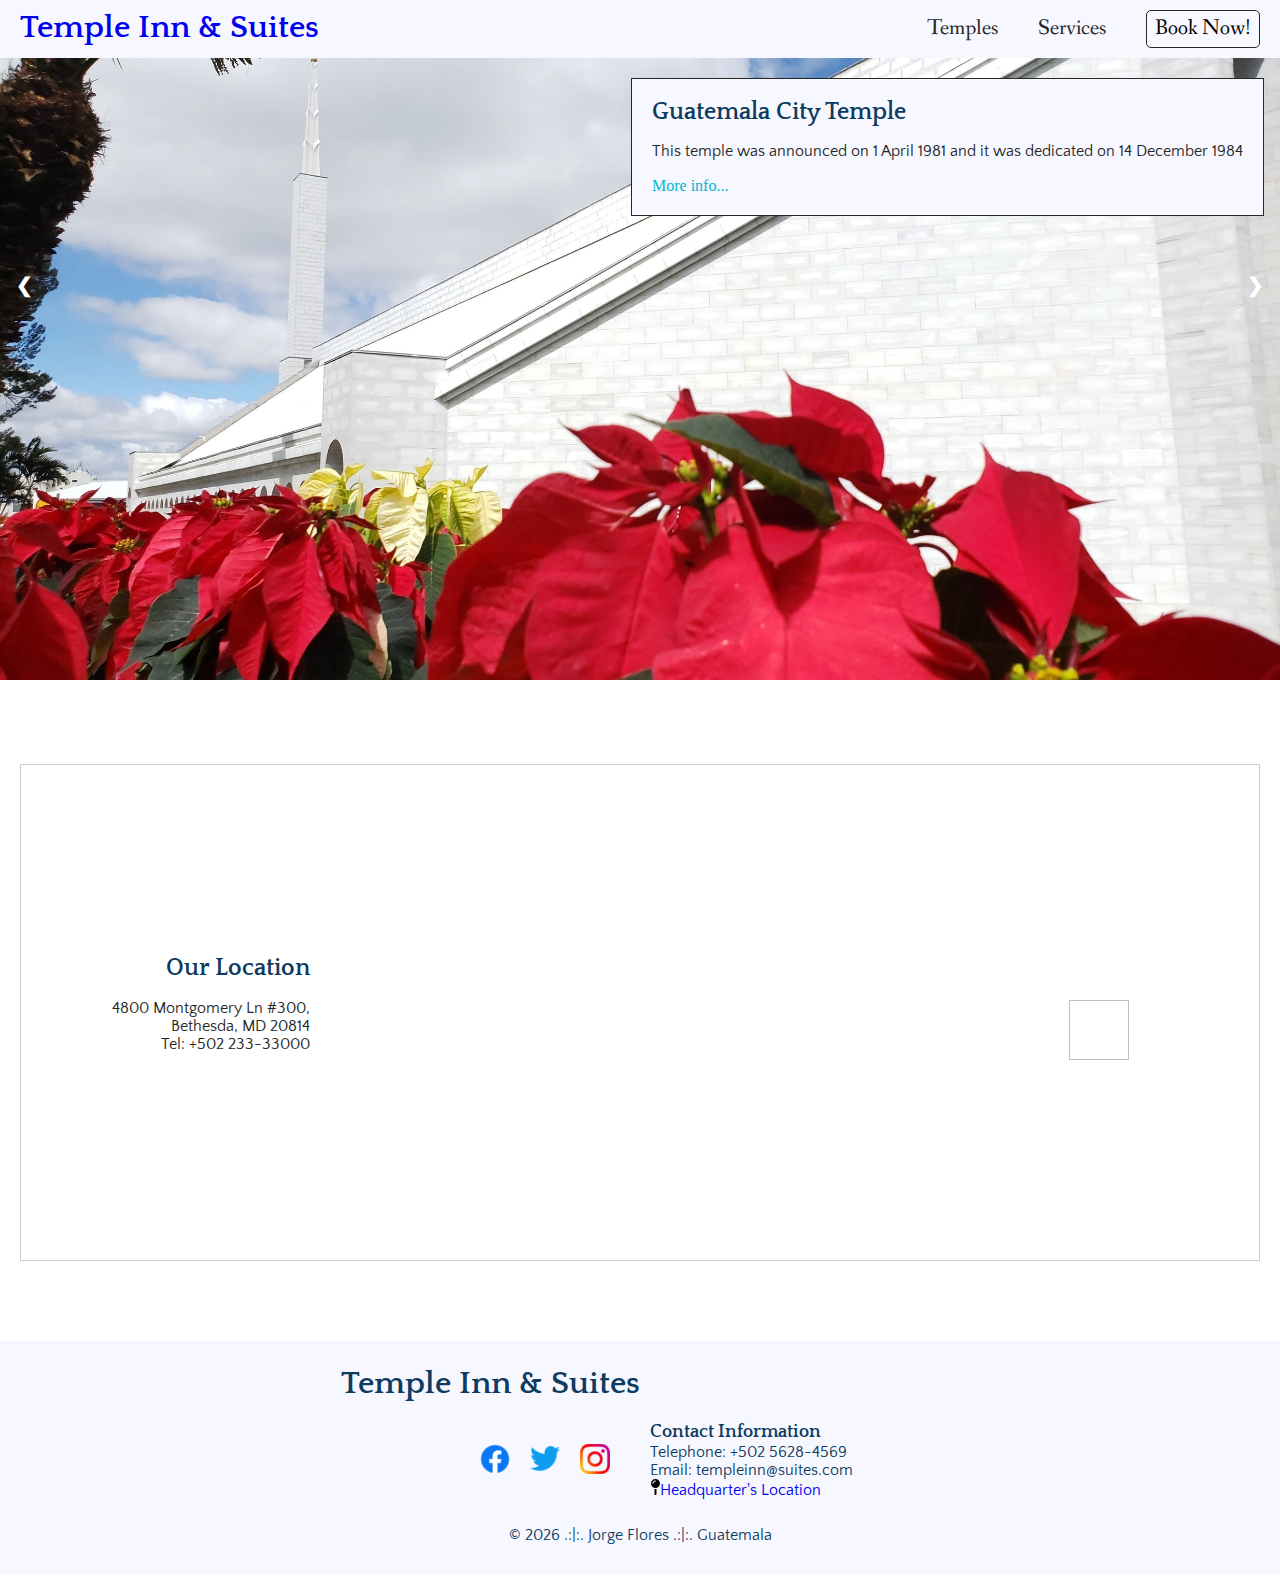
==== commit a13951f0: "Added to footer" ====
--- a/index.html
+++ b/index.html
@@ -96,16 +96,14 @@
             <div class="temple-address" >
                 <h2>Our Location</h2>   
                 <p>
-                    Temple Inn & Suites <br>                    
-                    Avenida la Reforma y 14 Calle,Guatemala City, <br>
-                    Guatemala,01010<br>
+                    4800 Montgomery Ln #300, <br>
+                    Bethesda, MD 20814<br>
                     
                     Tel: +502 233-33000</p>
             </div>
     
             <div class="map">
-                <iframe src="https://www.google.com/maps/embed?pb=!1m18!1m12!1m3!1d3861.3350098813307!2d-90.49547398517437!3d14.579976689815608!2m3!1f0!2f0!3f0!3m2!1i1024!2i768!4f13.1!3m3!1m2!1s0x8589a39b9db4f0e3%3A0x93fb9aa9f9d920ba!2sArkadia%20Shopping!5e0!3m2!1sen!2sgt!4v1648485183170!5m2!1sen!2sgt" width="400" height="350" style="border:0;" allowfullscreen="" loading="lazy" referrerpolicy="no-referrer-when-downgrade"></iframe>
-            </div>
+                <iframe src="https://www.google.com/maps/embed?pb=!1m18!1m12!1m3!1d3101.405019701323!2d-77.09772048464716!3d38.98325177955754!2m3!1f0!2f0!3f0!3m2!1i1024!2i768!4f13.1!3m3!1m2!1s0x89b7c97b6b8f21f1%3A0x9a0b3cde14da0a60!2s4800%20Montgomery%20Ln%20%23300%2C%20Bethesda%2C%20MD%2020814%2C%20USA!5e0!3m2!1sen!2sgt!4v1648863716940!5m2!1sen!2sgt" width="600" height="450" style="border:0;" allowfullscreen="" loading="lazy" referrerpolicy="no-referrer-when-downgrade"></iframe>            </div>
     
             <section class="ajax-section">
                 <div class="container temperature">
@@ -135,6 +133,7 @@
             <h2>Contact Information</h2>
             <p>Telephone: +502 5628-4569</p>
             <p>Email: templeinn@suites.com</p>
+            <p><a href="https://www.google.com/maps/place/4800+Montgomery+Ln+%23300,+Bethesda,+MD+20814,+USA/@38.9832518,-77.0977205,17z/data=!3m1!4b1!4m5!3m4!1s0x89b7c97b6b8f21f1:0x9a0b3cde14da0a60!8m2!3d38.9832518!4d-77.0955318"><svg xmlns="http://www.w3.org/2000/svg" viewBox="0 0 320 512" width="10px"><!--! Font Awesome Pro 6.1.1 by @fontawesome - https://fontawesome.com License - https://fontawesome.com/license (Commercial License) Copyright 2022 Fonticons, Inc. --><path d="M320 144C320 223.5 255.5 288 176 288C96.47 288 32 223.5 32 144C32 64.47 96.47 0 176 0C255.5 0 320 64.47 320 144zM192 64C192 55.16 184.8 48 176 48C122.1 48 80 90.98 80 144C80 152.8 87.16 160 96 160C104.8 160 112 152.8 112 144C112 108.7 140.7 80 176 80C184.8 80 192 72.84 192 64zM144 480V317.1C154.4 319 165.1 319.1 176 319.1C186.9 319.1 197.6 319 208 317.1V480C208 497.7 193.7 512 176 512C158.3 512 144 497.7 144 480z"/></svg></i>Headquarter's Location</a></p>
         </div>
 
         <div class="social-icons">
--- a/css/main.css
+++ b/css/main.css
@@ -123,6 +123,35 @@
     border: 1px solid #262626;
     display: grid;
     grid-gap: 10px;
+}
+
+div.temple:hover {
+    background-color: #f7f7ff;
+    border: 1px solid #0e3b60;
+}
+
+.address-text {
+    font-weight: bold;
+}
+
+footer a {
+    text-decoration: none;
+}
+
+footer a:visited {
+    color: #0e3b60;
+}
+
+footer a:hover {
+    color: #01b6d1;
+}
+
+section.temples {
+    margin: 40px 0;
+}
+
+.temple-img {
+    width: 100%;
 }
 
 .logo a {
--- a/css/medium.css
+++ b/css/medium.css
@@ -115,6 +115,10 @@
         top: 0.5em;
     }
 
+    div.temple h3 {
+        text-align: center;
+    }
+
     .temple-address h2 {
         font-size: 1.6em;
     }
--- a/css/small.css
+++ b/css/small.css
@@ -27,6 +27,10 @@
         display: none;
     }
 
+    div.temple p, div.temple h3 {
+        text-align: center;
+    }
+
     .temple-address {
         grid-row: 2;
         grid-column: 1 / 3;
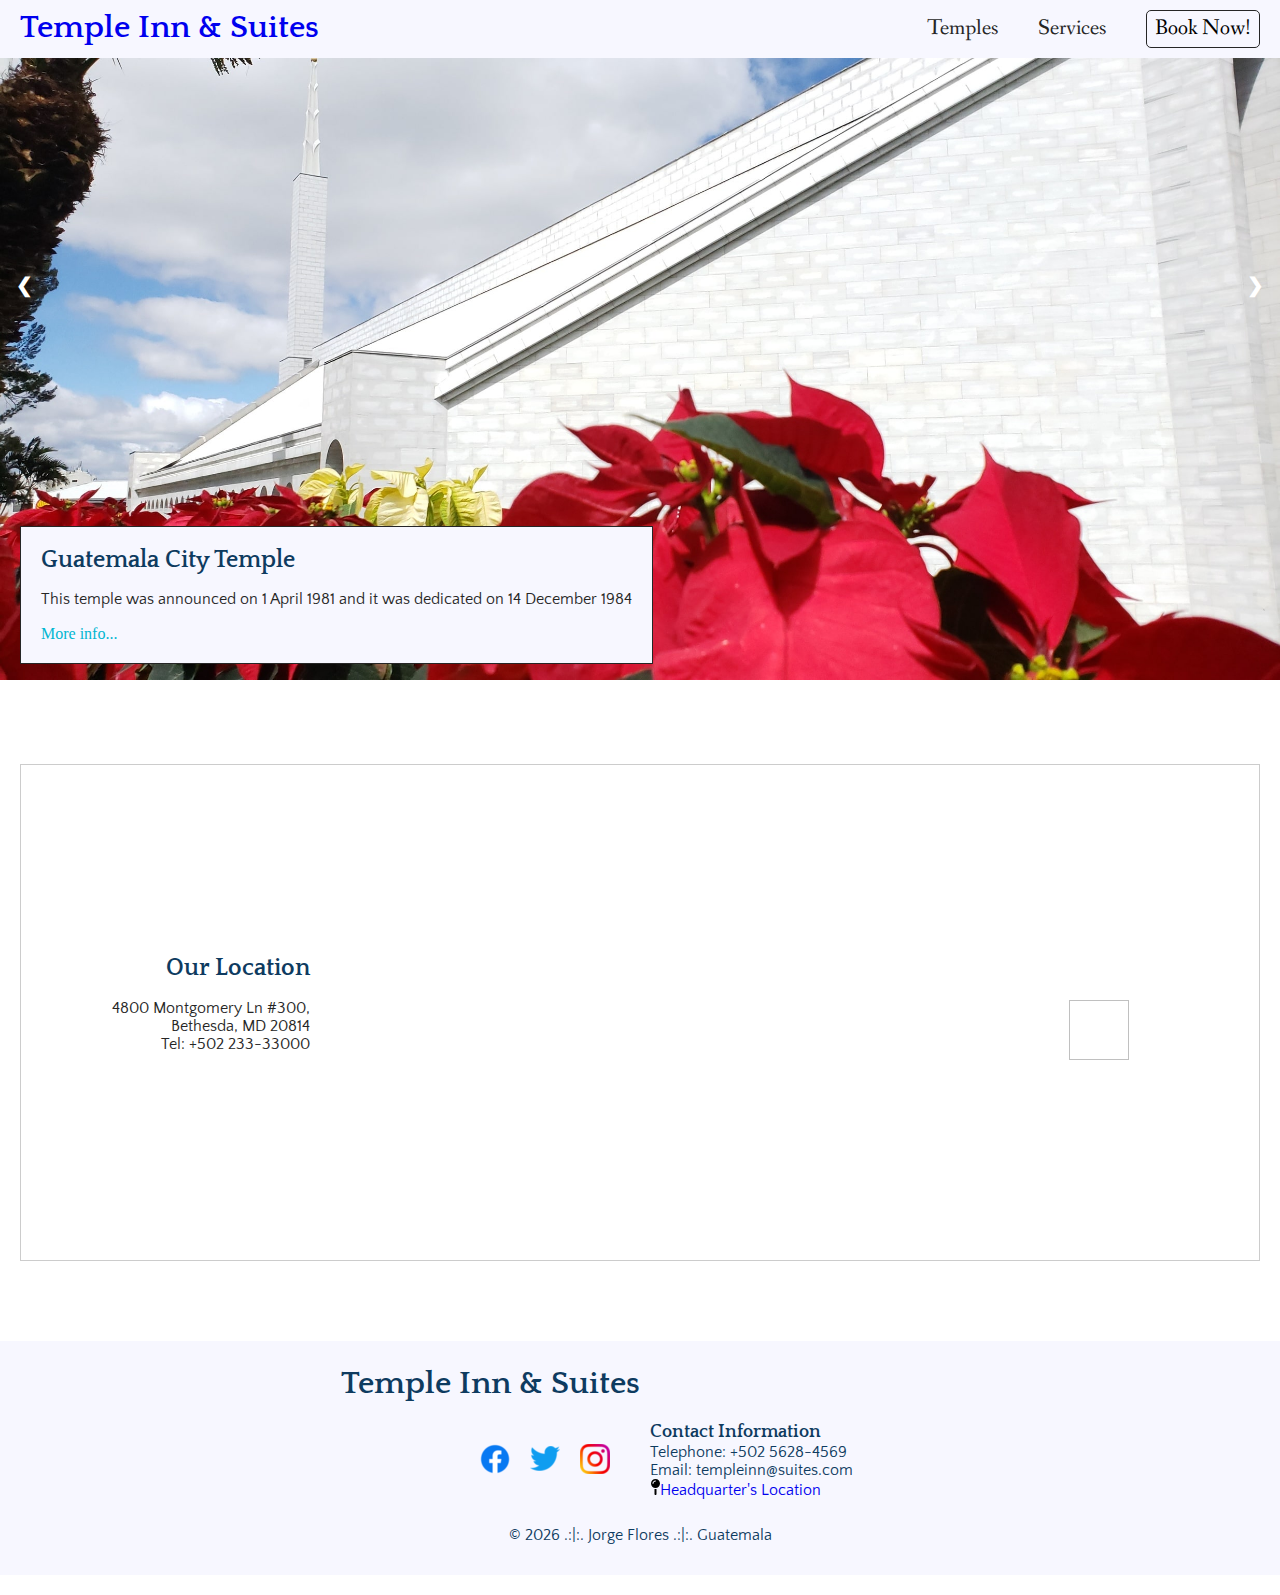
==== commit 51265102: "Fixed temple-info" ====
--- a/index.html
+++ b/index.html
@@ -35,7 +35,7 @@
             <!-- Full-width images with number text -->
             <div class="mySlides">
                 <img src="./images/guatemala-temple.jpg" style="width:100%" alt="Guatemala">
-                <div class="temple-info top-right">
+                <div class="temple-info bottom-left">
                     <h2>Guatemala City Temple</h2>
                     <p id="0"></p>
                     <a style="text-decoration:none" href="#more-info">More info...</a>
@@ -44,7 +44,7 @@
         
             <div class="mySlides">
                 <img class="demo cursor" src="./images/mexicocity-temple.jpg" style="width:100%" alt="Mexico City">
-                <div class="temple-info top-right" >
+                <div class="temple-info bottom-right" >
                     <h2>Mexico City Temple</h2>
                     <p id="1"></p>
                     <a style="text-decoration:none" href="#more-info">More info...</a>
@@ -62,7 +62,7 @@
         
             <div class="mySlides">
                 <img src="./images/saopablo-temple.jpg" style="width:100%" alt="Brasil">
-                <div class="temple-info top-right" >
+                <div class="temple-info top-left" >
                     <h2>Sao Pablo Temple</h2>
                     <p id="3"></p>
                     <a style="text-decoration:none" href="#more-info">More info...</a>
@@ -71,7 +71,7 @@
         
             <div class="mySlides">
                 <img src="./images/saltlake-temple.jpg" style="width:100%" alt="Salt Lake City">
-                <div class="temple-info top-right" >
+                <div class="temple-info bottom-right" >
                     <h2>Salt Lake City Temple</h2>
                     <p id="4"></p>
                     <a style="text-decoration:none" href="#more-info">More info...</a>
@@ -80,7 +80,7 @@
         
             <div class="mySlides">
                 <img src="./images/sandiego-temple.jpg" style="width:100%" alt="San Diego">
-                <div class="temple-info top-right" >
+                <div class="temple-info bottom-left" >
                     <h2>San Diego Temple</h2>
                     <p id="5"></p>
                     <a style="text-decoration:none" href="#more-info">More info...</a>
--- a/css/large.css
+++ b/css/large.css
@@ -34,14 +34,20 @@
   .temple-info {
     grid-row: 1;
     grid-column: 1;
-  }
-  
-  .top-right {
-    position: absolute;
-    top: 20px;
-    right: 16px;
     border: 1px solid #262626;
     background-color: #f7f7ff;
+  }
+  
+  .top-right {
+    position: absolute;
+    top: 20px;
+    right: 20px;
+  }
+
+  .top-left {
+    position: absolute;
+    top: 20px;
+    left: 20px;
   }
 
   .temple-address {
@@ -170,6 +176,18 @@
   section.temples {
     grid-column: 1 / 4;
   }
+
+  .bottom-left {
+    position: absolute;
+    bottom: 20px;
+    left: 20px;
+  }
+
+  .bottom-right {
+    position: absolute;
+    bottom: 20px;
+    right: 20px;
+  }
 }
 
 @media screen and (max-width: 1000px) {
